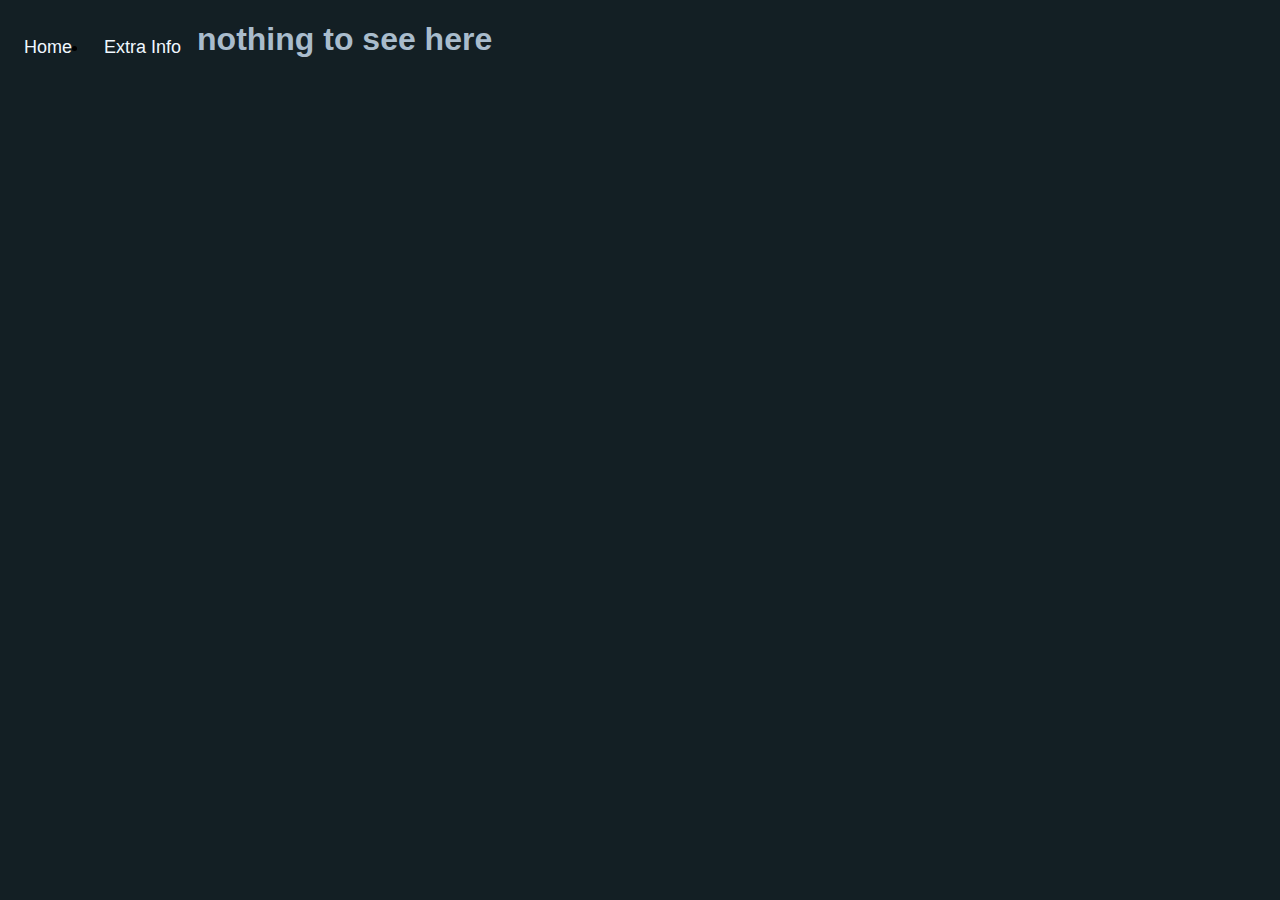
==== about.html @ fd39723d "Create about.html" ====
<!DOCTYPE html>
<html>
    <head>
        <title>about aglowmc</title>
        <link rel="stylesheet" href="stylesheet.css">
        <link rel="icon" type="image/x-icon" href="billyhead.jpg">
    </head>
    <body>
        <li><a href="./">Home</a></li>
        <li><a href="about.html">Extra Info</a></li>
        <h1>nothing to see here</h1>
    </body>
</html>
---- stylesheet.css ----
body {
    font-family: 'Trebuchet MS', 'Lucida Sans Unicode', 'Lucida Grande', 'Lucida Sans', Arial, sans-serif;
    background-color: #131f24;
}

ul {
    list-style-type: none;
    margin: 0;
    padding: 0;
    overflow: hidden;
    background-color: #242d31;
}

li {
    float: left;
}

li a {
    font-size: large;
    color: aliceblue;
    display: block;
    text-align: center;
    padding: 16px;
    text-decoration: none;
}

li a:hover {
    transition: all 0.5s ease-in-out;
    background-color: rgb(29, 36, 43);
}

h1, h3 {
    color: rgb(169, 188, 204);
}

p {
    color: rgb(155, 168, 179);
}
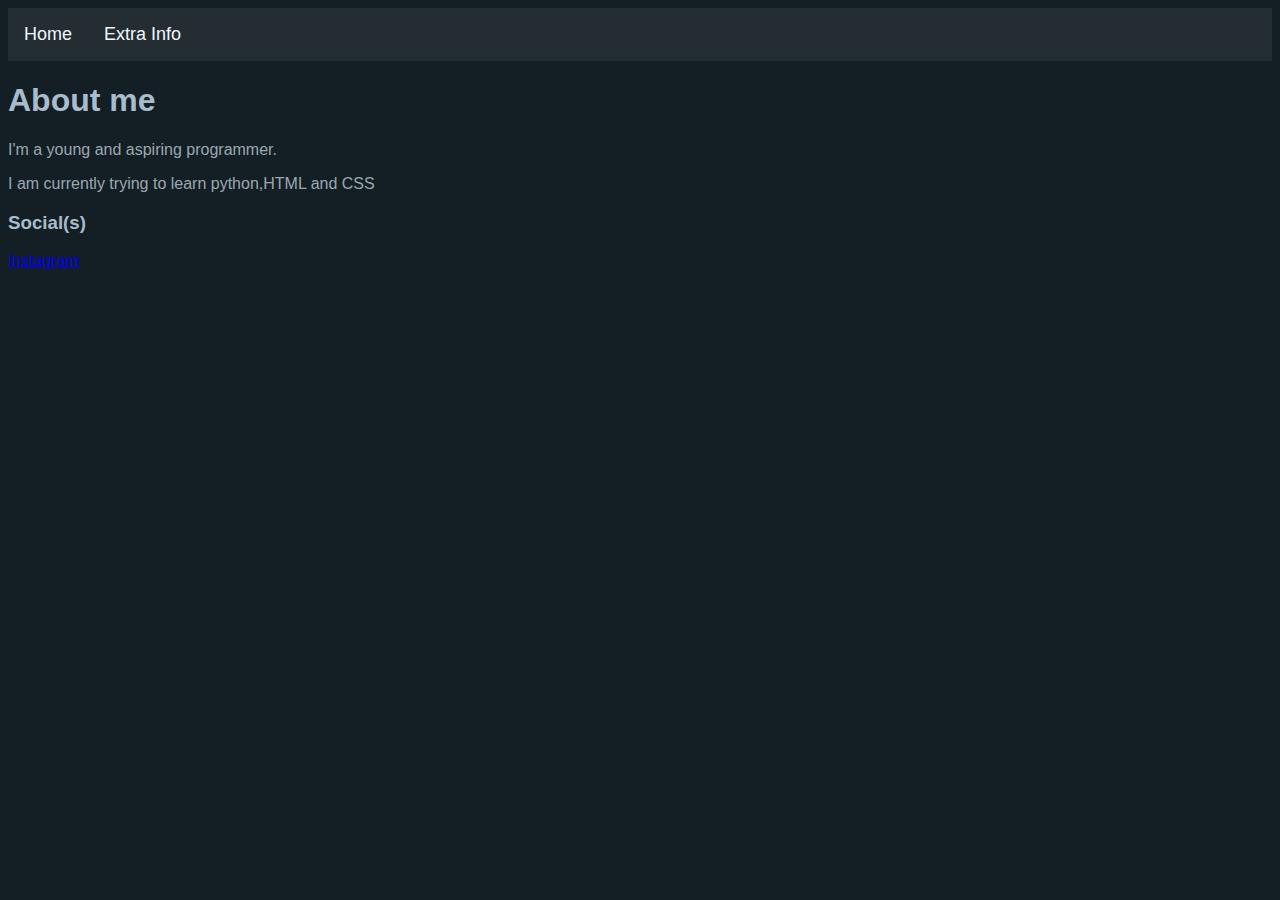
==== commit 66bb955b: "Update about.html" ====
--- a/about.html
+++ b/about.html
@@ -6,8 +6,14 @@
         <link rel="icon" type="image/x-icon" href="billyhead.jpg">
     </head>
     <body>
-        <li><a href="./">Home</a></li>
-        <li><a href="about.html">Extra Info</a></li>
-        <h1>nothing to see here</h1>
+        <ul>
+            <li><a href="./">Home</a></li>
+            <li><a href="about.html">Extra Info</a></li>
+        </ul>
+        <h1>About me</h1>
+        <p>I'm a young and aspiring programmer.</p>
+        <p>I am currently trying to learn python,HTML and CSS</p>
+        <h3>Social(s)</h3>
+        <a href="https://www.instagram.com/mclegend221/">Instagram</a>
     </body>
 </html>
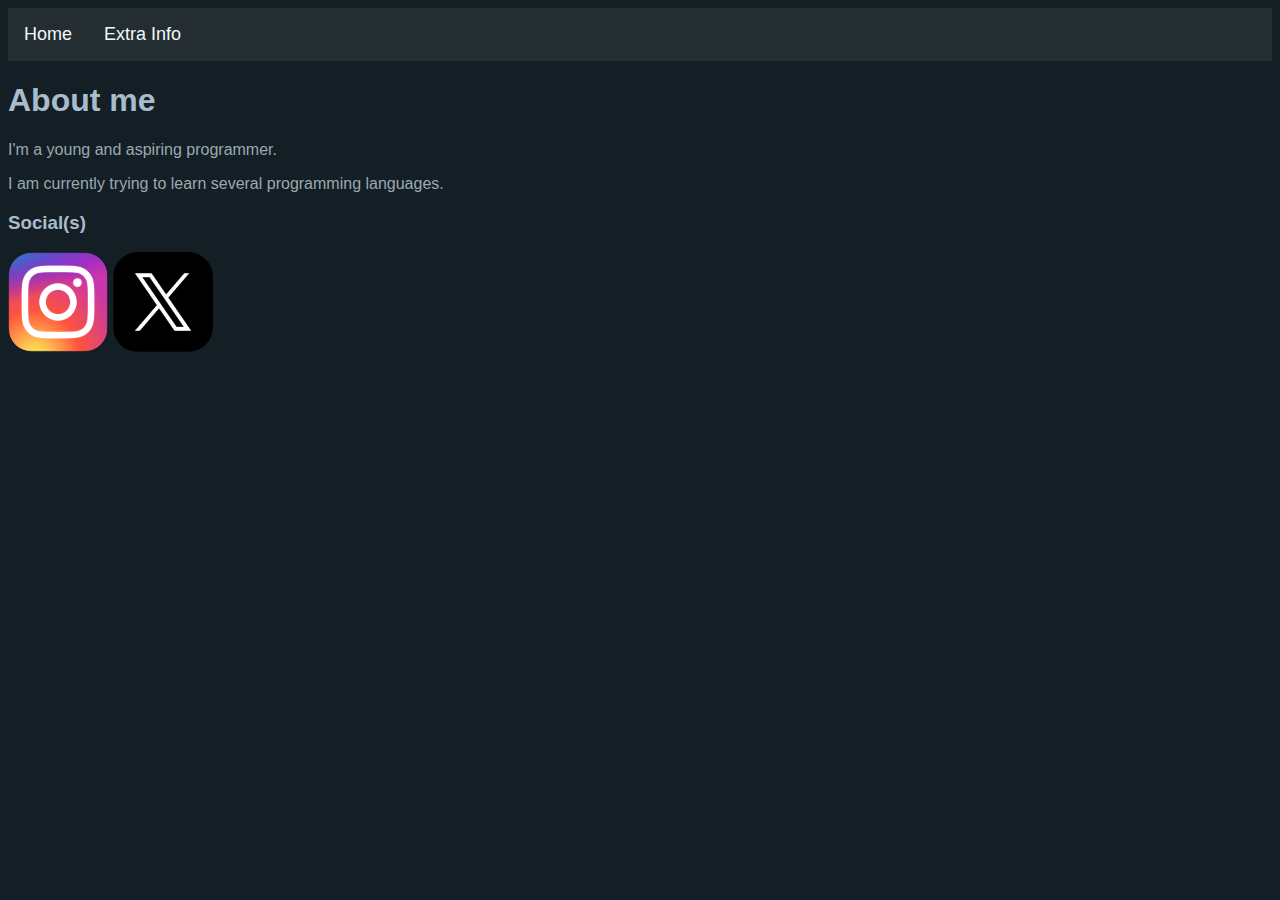
==== commit c1808567: "updated the website" ====
--- a/about.html
+++ b/about.html
@@ -3,7 +3,7 @@
     <head>
         <title>about aglowmc</title>
         <link rel="stylesheet" href="stylesheet.css">
-        <link rel="icon" type="image/x-icon" href="billyhead.jpg">
+        <link rel="icon" type="image/x-icon" href="photos/billyhead.jpg">
     </head>
     <body>
         <ul>
@@ -12,8 +12,12 @@
         </ul>
         <h1>About me</h1>
         <p>I'm a young and aspiring programmer.</p>
-        <p>I am currently trying to learn python,HTML and CSS</p>
+        <p>I am currently trying to learn several programming languages.</p>
         <h3>Social(s)</h3>
-        <a href="https://www.instagram.com/mclegend221/">Instagram</a>
+        <div class="flexing">
+            <a href="https://www.instagram.com/aglowingmc/"><img src="photos/iglogo.png" alt="Instagram" class="social"></a>
+            <a href="https://x.com/realmclegend221"><img src="photos/xlogo.png" alt="x" class="social"></a>
+        </div>
+        
     </body>
 </html>
--- a/stylesheet.css
+++ b/stylesheet.css
@@ -36,3 +36,19 @@
 p {
     color: rgb(155, 168, 179);
 }
+.social{
+    width: 100px;
+    height: 100px;
+    border-radius: 25px;
+    margin-right: 5px;
+}
+.flexing{
+    display:flex;
+}
+.skilllogo{
+    width: 150px;
+    height: 150px;
+}
+.skillp{
+    text-align: justify;
+}
